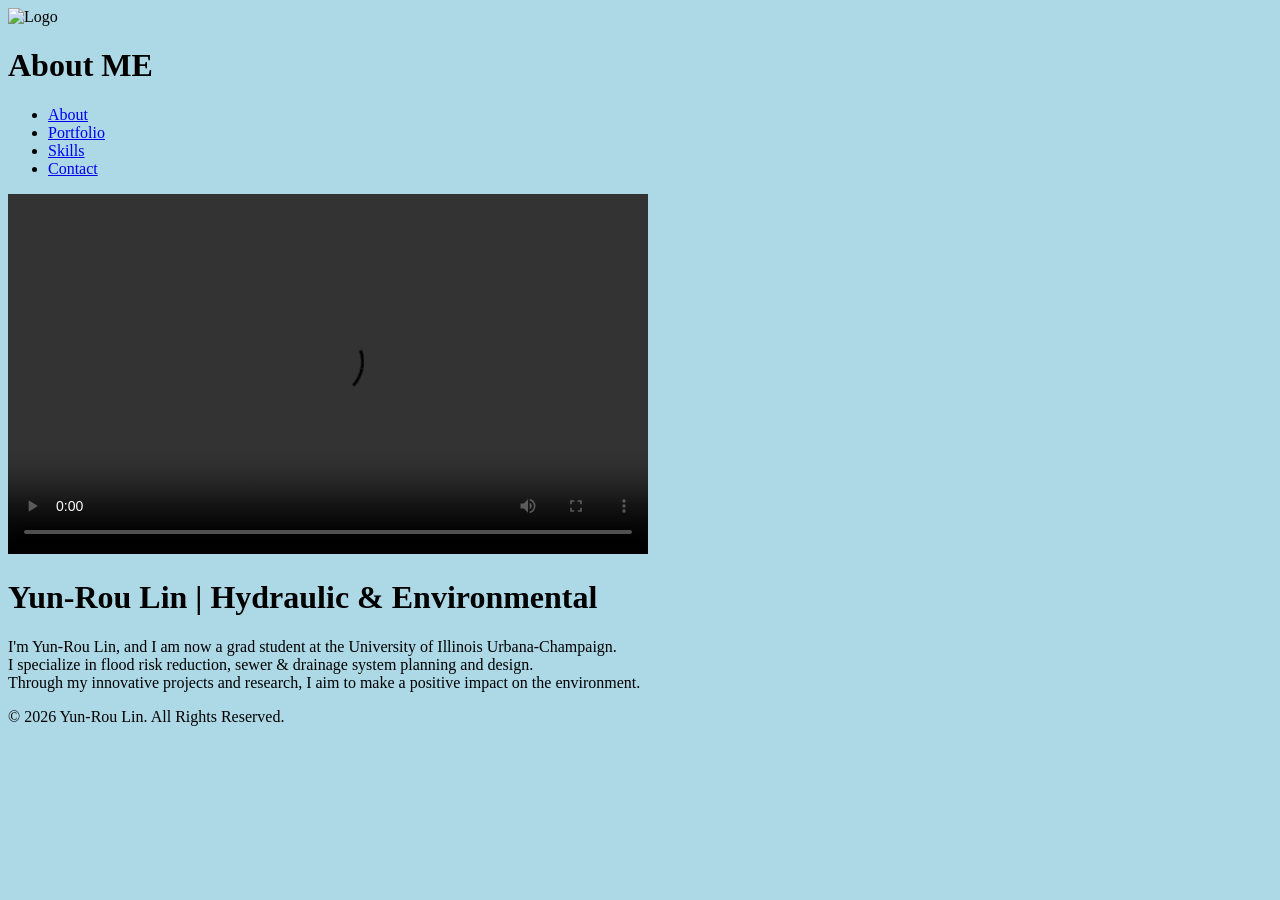
==== ABOUTME.html @ 78dbe386 "edit 2026" ====
<!DOCTYPE html>
<html lang="en">
<head>
    <!-- ALL ABOUT TITLE -->
    <title>Z315~Extraordinary Life</title>
    <!-- web image -->
    <link rel="icon" type="image/x-icon" href="201.png">
    <!-- web format -->
    <link rel="stylesheet" href="style.css">
    <meta charset="UTF-8">
    <meta name="viewport" content="width=device-width, initial-scale=1.0">
</head>

<body style="background-color: lightblue;">
    <!-- Header 區塊 -->
    <header>
      <img src="201.png" alt="Logo" class="header-logo">
      <h1>About ME</h1>
    </header>

    <!-- 導覽列 -->
    <nav>
      <ul>
          <li><a href="index.html">About</a></li>
          <li><a href="portfolio.html">Portfolio</a></li>
          <li><a href="Skill.html">Skills</a></li>
          <li><a href="Contact.html">Contact</a></li>
      </ul>
  </nav>

    <!-- Video 區塊 -->
    <div class="video-container">
      <video width="640" height="360" controls>
          <source src="selfintroduction_1.mp4" type="video/mp4">
      </video>
  </div>
  

    <!-- About Me 區塊 -->
    <h1>Yun-Rou Lin | Hydraulic & Environmental</h1>
    <p>
        I'm Yun-Rou Lin, and I am now a grad student at the University of Illinois Urbana-Champaign.
        <br>I specialize in flood risk reduction, sewer & drainage system planning and design. 
        <br>Through my innovative projects and research, I aim to make a positive impact on the environment.
    </p>

   
    <footer>
      <p>&copy; 2026 Yun-Rou Lin. All Rights Reserved.</p>
  </footer>
</body>
</html>
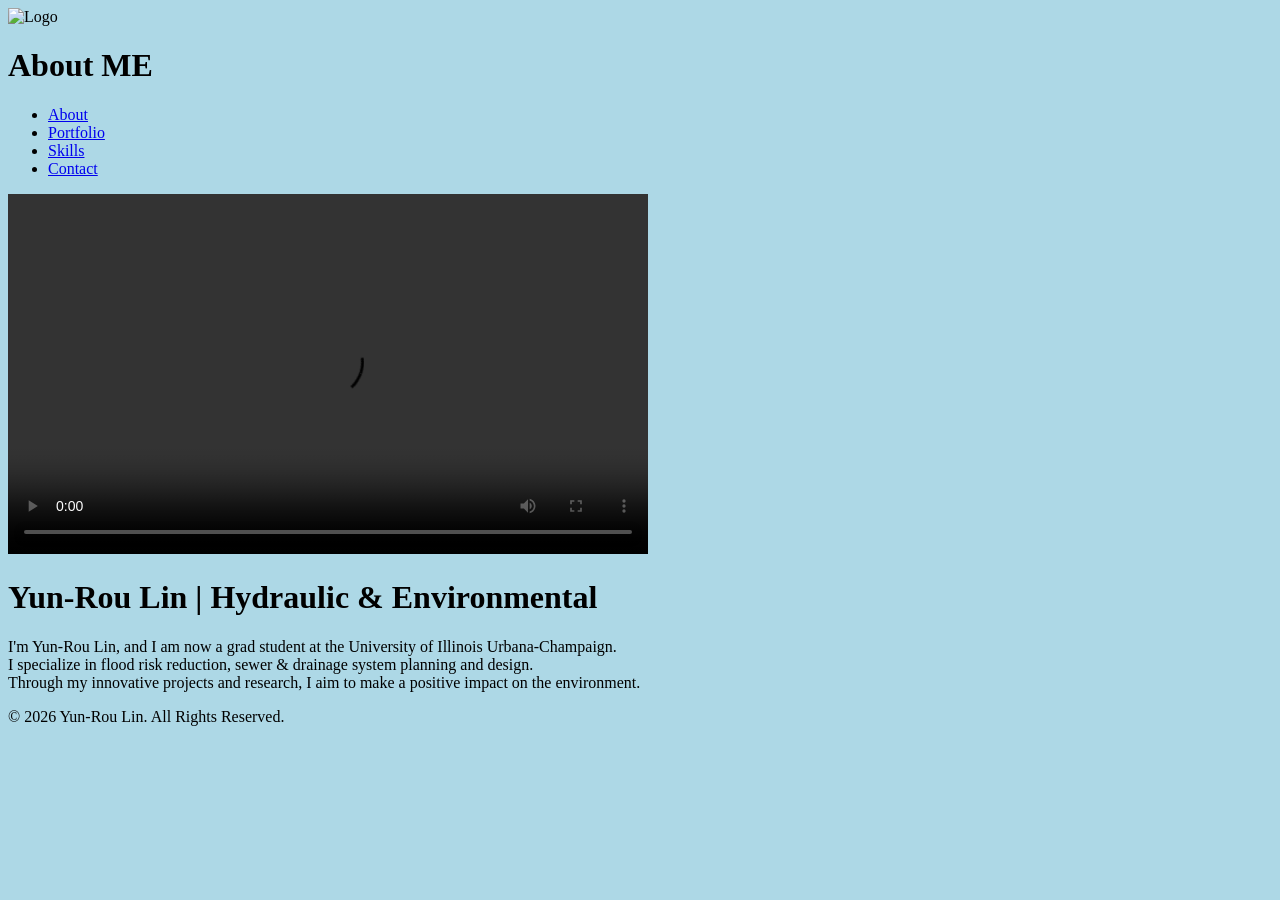
==== commit dc23de83: "title change" ====
--- a/ABOUTME.html
+++ b/ABOUTME.html
@@ -2,7 +2,7 @@
 <html lang="en">
 <head>
     <!-- ALL ABOUT TITLE -->
-    <title>Z315~Extraordinary Life</title>
+    <title>YRL Water & Environment</title>
     <!-- web image -->
     <link rel="icon" type="image/x-icon" href="201.png">
     <!-- web format -->
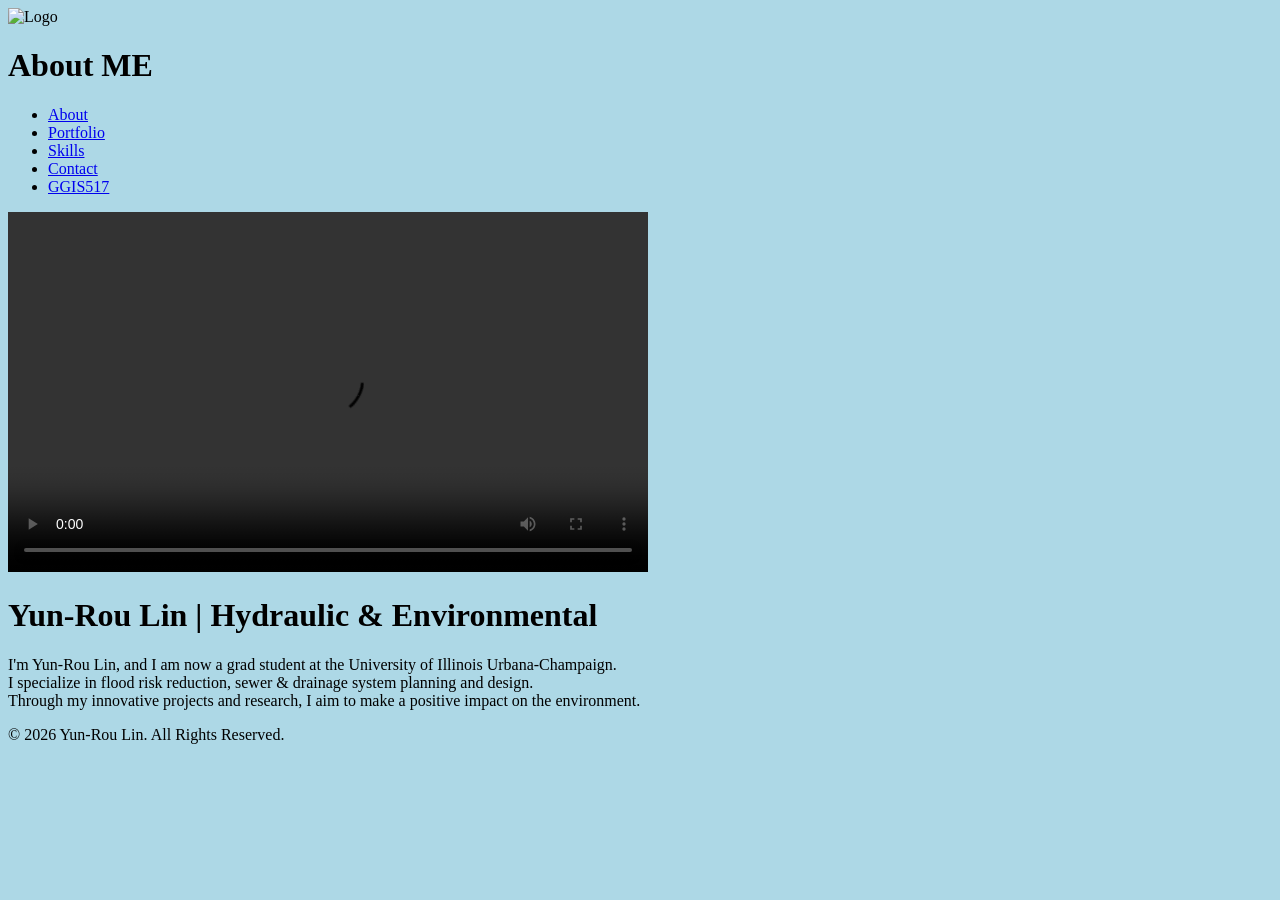
==== commit 9ae66ccc: "Create GGIS page" ====
--- a/ABOUTME.html
+++ b/ABOUTME.html
@@ -25,6 +25,7 @@
           <li><a href="portfolio.html">Portfolio</a></li>
           <li><a href="Skill.html">Skills</a></li>
           <li><a href="Contact.html">Contact</a></li>
+          <li><a href="GGIS517.html">GGIS517</a></li>
       </ul>
   </nav>
 
